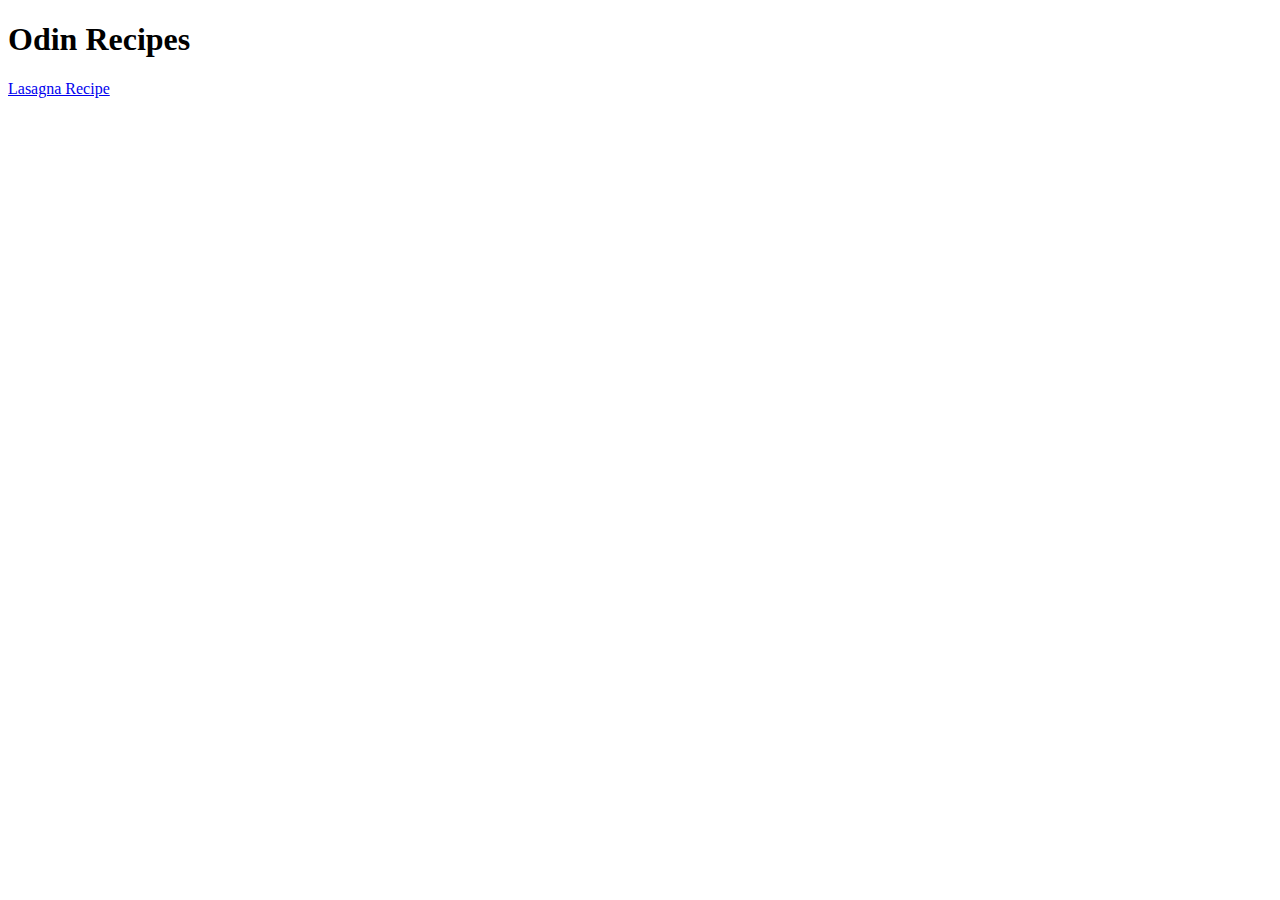
==== index.html @ d897660c "Created and added first few lines" ====
<!DOCTYPE html>
<html>
    <head> 
        <meta charset="utf-8">
        <title></title>
    </head>

    <body>
        <h1>Odin Recipes</h1>
        <a href="recipes/lasagna.html">Lasagna Recipe</a>


    </body>
</html>
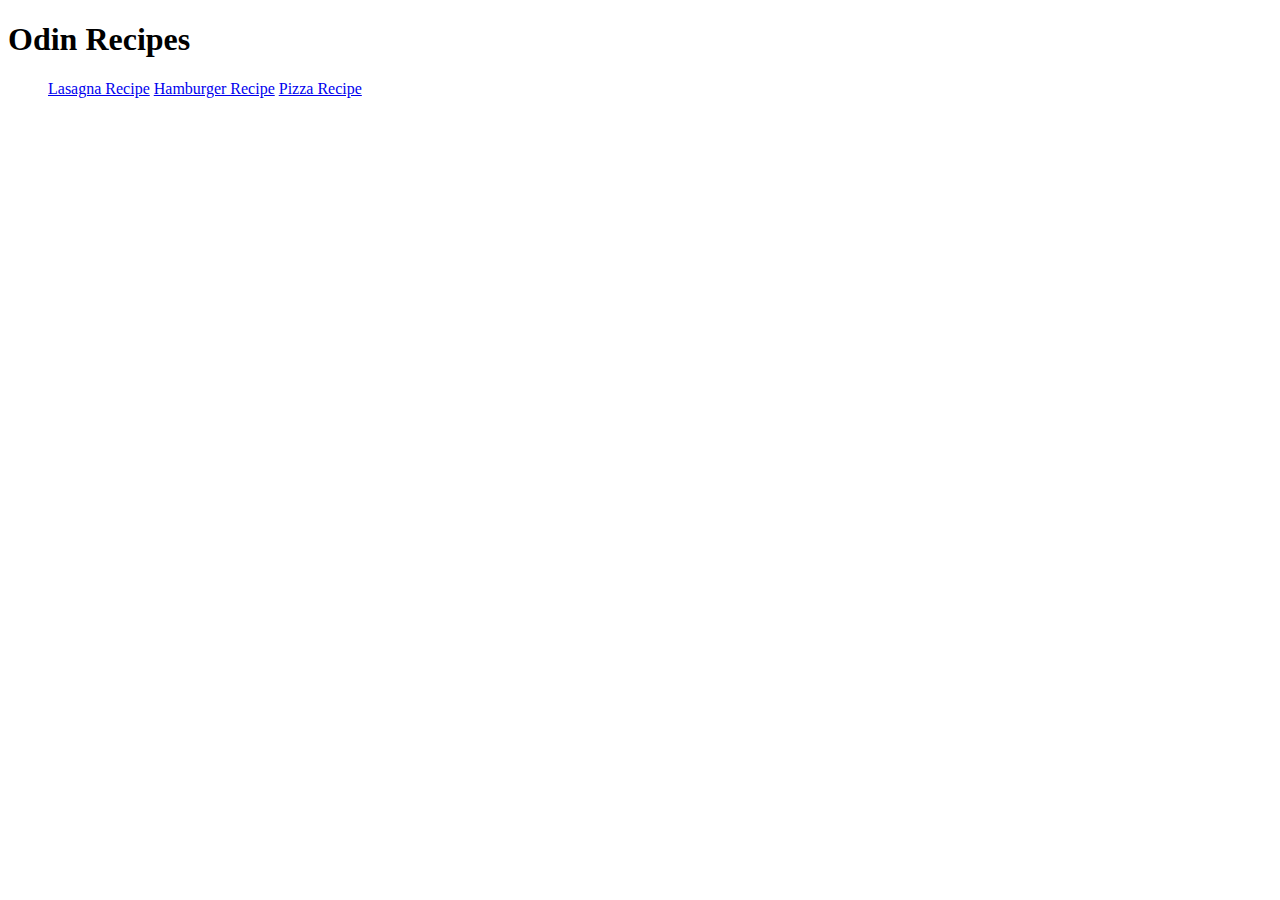
==== commit ad9da32c: "Added 2 links for new recipes" ====
--- a/index.html
+++ b/index.html
@@ -2,13 +2,16 @@
 <html>
     <head> 
         <meta charset="utf-8">
-        <title></title>
+        <title>Odin Recipes</title>
     </head>
 
     <body>
         <h1>Odin Recipes</h1>
+        <ul>
         <a href="recipes/lasagna.html">Lasagna Recipe</a>
-
+        <a href="recipes/hamburger.html">Hamburger Recipe</a>
+        <a href="recipes/pizza.html">Pizza Recipe</a>
+        </ul>
 
     </body>
 </html>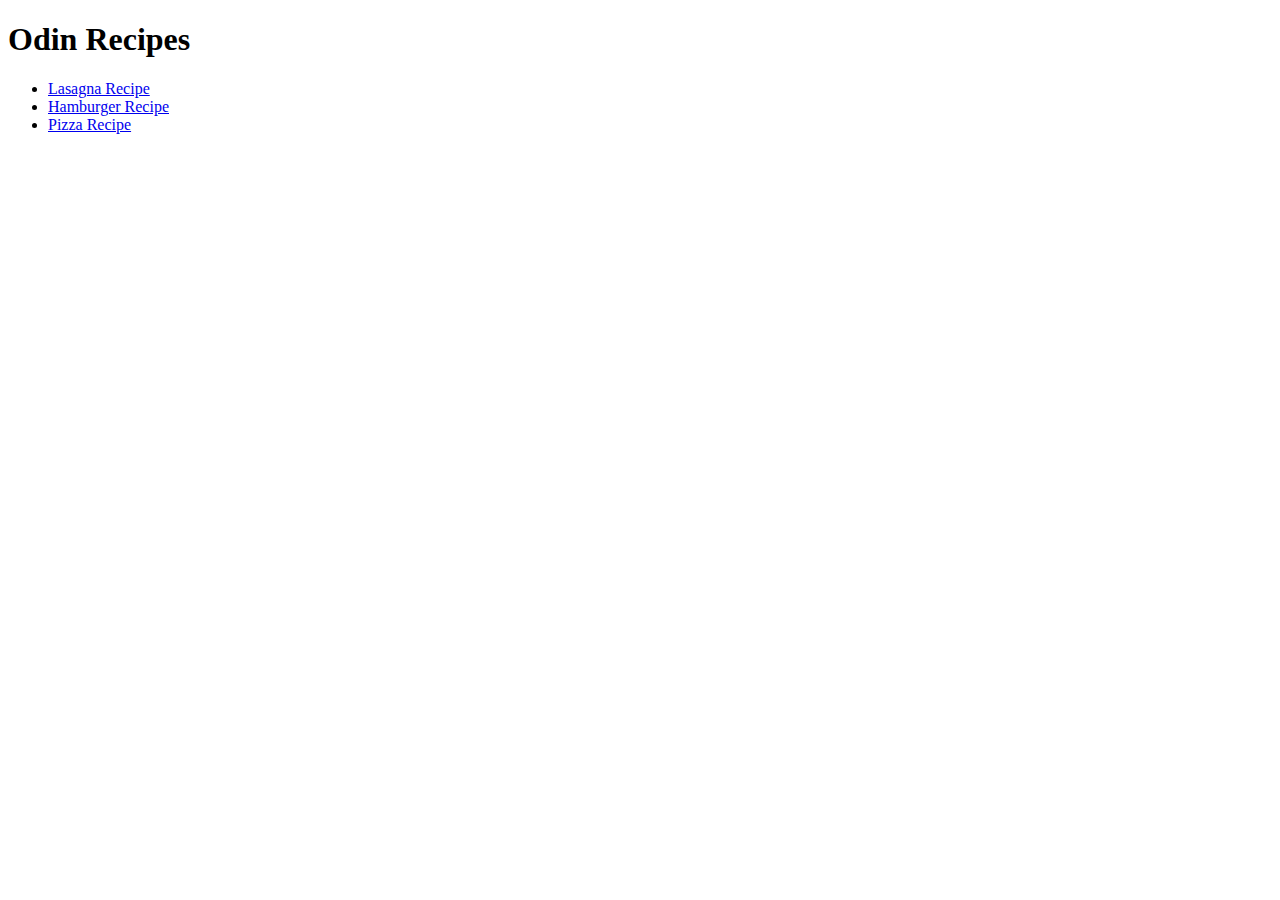
==== commit f0ab1e02: "Fixed list not working properly" ====
--- a/index.html
+++ b/index.html
@@ -8,9 +8,9 @@
     <body>
         <h1>Odin Recipes</h1>
         <ul>
-        <a href="recipes/lasagna.html">Lasagna Recipe</a>
-        <a href="recipes/hamburger.html">Hamburger Recipe</a>
-        <a href="recipes/pizza.html">Pizza Recipe</a>
+        <li><a href="recipes/lasagna.html">Lasagna Recipe</a></li>
+        <li><a href="recipes/hamburger.html">Hamburger Recipe</a></li>
+        <li><a href="recipes/pizza.html">Pizza Recipe</a></li>
         </ul>
 
     </body>
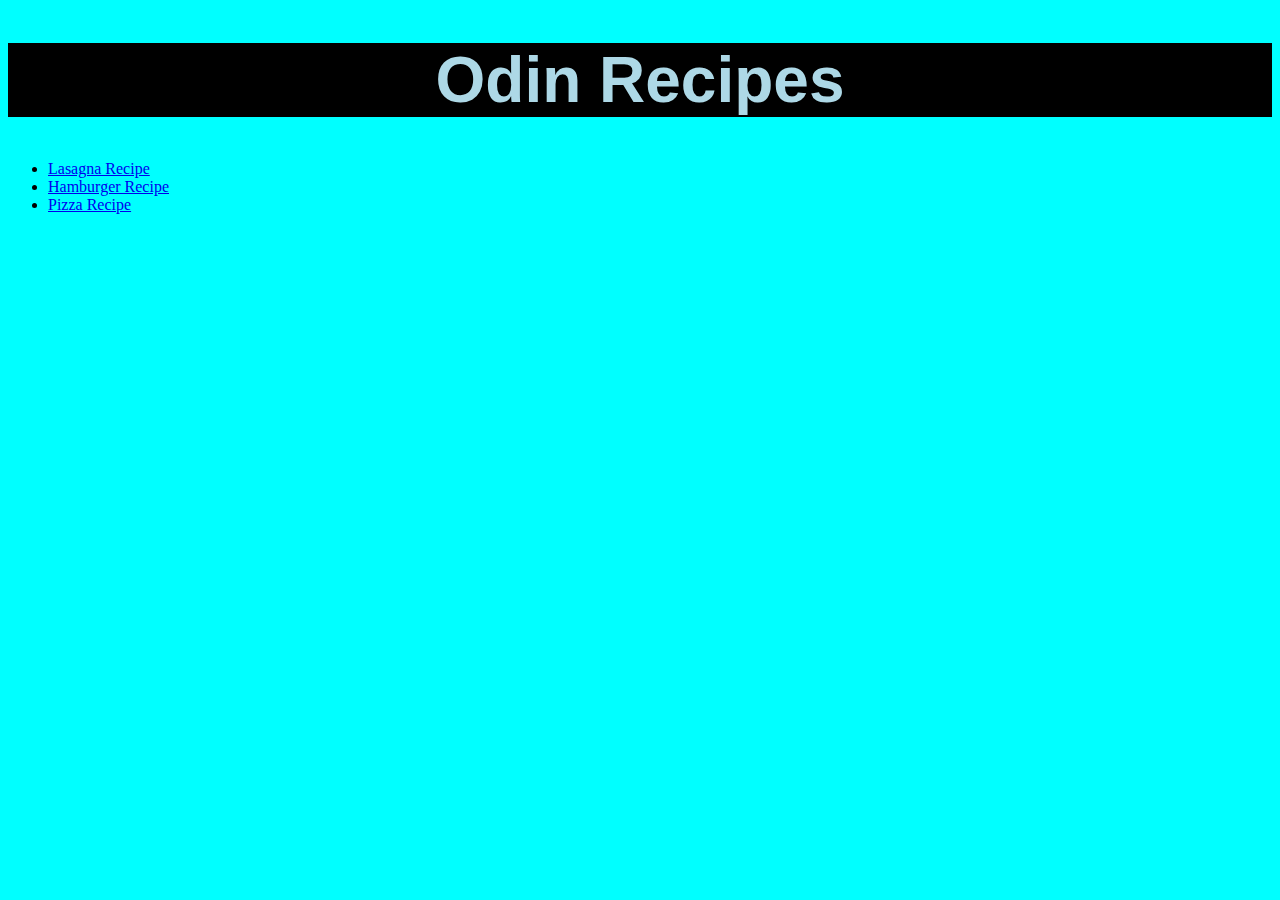
==== commit a61f9c7c: "updatedstyle sheet and added some classes to homepage" ====
--- a/index.html
+++ b/index.html
@@ -3,10 +3,11 @@
     <head> 
         <meta charset="utf-8">
         <title>Odin Recipes</title>
+        <link href="style.css" rel="stylesheet">
     </head>
 
     <body>
-        <h1>Odin Recipes</h1>
+        <h1 class="title">Odin Recipes</h1>
         <ul>
         <li><a href="recipes/lasagna.html">Lasagna Recipe</a></li>
         <li><a href="recipes/hamburger.html">Hamburger Recipe</a></li>
--- a/style.css
+++ b/style.css
@@ -0,0 +1,10 @@
+body{
+    background-color: aqua;
+}
+.title{
+    text-align: center;
+    font-size: 64px;
+    background-color: black;
+    color: lightblue;
+    font-family: 'Franklin Gothic Medium', 'Arial Narrow', Arial, sans-serif;
+}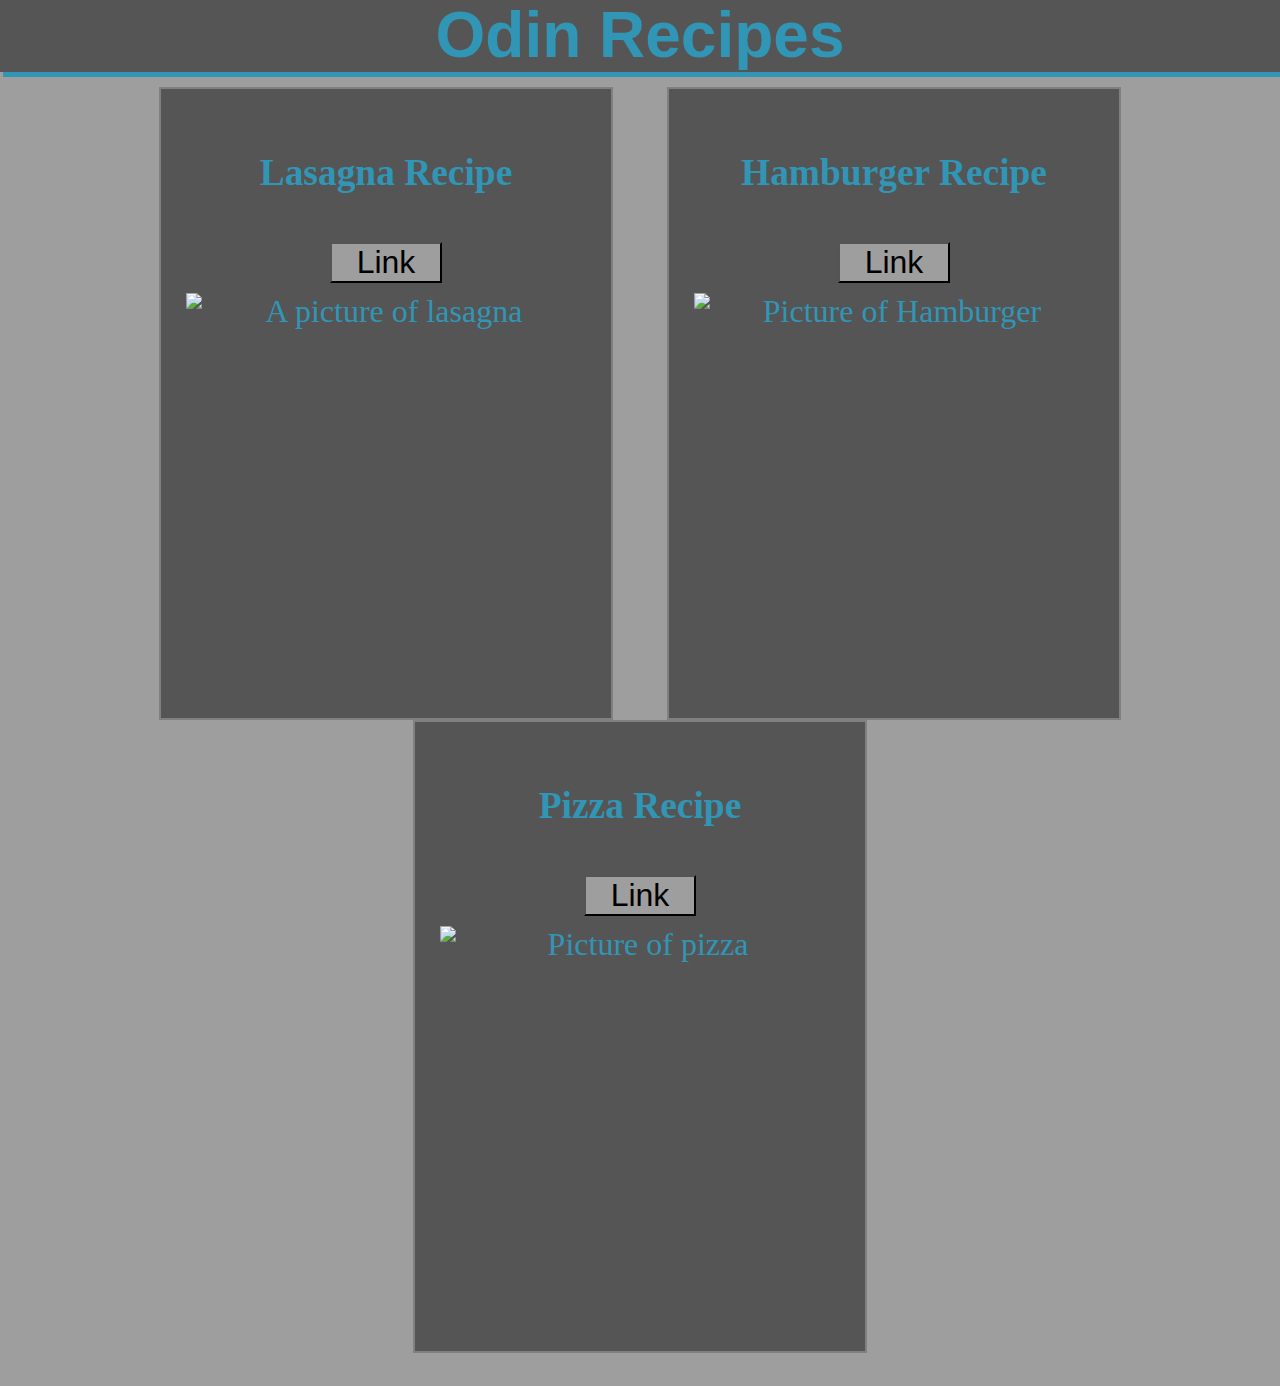
==== commit e418209a: "Reworked EVERYTHING" ====
--- a/index.html
+++ b/index.html
@@ -8,11 +8,22 @@
 
     <body>
         <h1 class="title">Odin Recipes</h1>
-        <ul>
-        <li><a href="recipes/lasagna.html">Lasagna Recipe</a></li>
-        <li><a href="recipes/hamburger.html">Hamburger Recipe</a></li>
-        <li><a href="recipes/pizza.html">Pizza Recipe</a></li>
-        </ul>
+        <div class="recipes">
+            <div class="lasagna">
+                <h3>Lasagna Recipe</h3>
+                <a href="recipes/lasagna.html"> <button class="foodbutton">Link</button></a><img class="hmpg-pic" src="https://pinchandswirl.com/wp-content/uploads/2021/05/Lasagna-with-Cottage-Cheese_sq.jpg" alt="A picture of lasagna" width="400" height="400">
+            </div>
+        
+            <div class="hamburger">
+                <h3>Hamburger Recipe</h3>
+                <a href="recipes/hamburger.html"> <button class="foodbutton">Link</button></a><img class="hmpg-pic" alt="Picture of Hamburger" src="https://www.shakentogetherlife.com/wp-content/uploads/2022/10/hamburger-baked-in-oven.jpg" width="400" height="400">
+            </div>
+        
+            <div class="pizza">
+                <h3>Pizza Recipe</h3>
+                <a href="recipes/pizza.html"> <button class="foodbutton">Link</button></a><img class="hmpg-pic" src="https://assets.simpleviewinc.com/simpleview/image/upload/c_fill,h_800,q_75,w_1200/v1/clients/columbus/Pepperoni_14_inch_large_detail_552e5b76-6a2f-43f3-b08a-890adfe48ae4.jpg" alt="Picture of pizza" width="400" height="400">
+            </div>
+        </div>
 
     </body>
 </html>--- a/style.css
+++ b/style.css
@@ -1,10 +1,60 @@
 body{
-    background-color: aqua;
+    background-color: rgb(158, 158, 158);
 }
 .title{
     text-align: center;
     font-size: 64px;
-    background-color: black;
+    background-color: rgb(85, 85, 85);
+    color: rgb(49, 149, 182);
+    font-family: 'Franklin Gothic Medium', 'Arial Narrow', Arial, sans-serif;
+    box-shadow: 5px 5px;
+    margin: -10px;
+}
+.Homebutton button{
+    background-color: rgb(85, 85, 85);
     color: lightblue;
-    font-family: 'Franklin Gothic Medium', 'Arial Narrow', Arial, sans-serif;
-}+    font-size: 32px;
+    margin-top: 30px;
+    box-shadow: 5px 5px rgb(49, 149, 182) ;
+    margin-bottom: 10px;
+}
+.recipes{
+    text-align: center;
+    margin: 0px auto;
+    padding: 25px;
+    color: rgb(49, 149, 182);
+}
+.lasagna{
+    display: inline-block;
+    padding: 25px; 
+    font-size: 32px; 
+    border: 2px solid gray; 
+    background-color: rgb(85, 85, 85);
+    margin: 0px 25px;
+}
+.hamburger{
+    display: inline-block;
+    padding: 25px;
+    font-size: 32px;  
+    border: 2px solid gray;
+    background-color: rgb(85, 85, 85); 
+    margin: 0px 25px;
+}
+.pizza{
+    display: inline-block;
+    padding: 25px;
+    font-size: 32px;
+    border: 2px solid gray;
+    background-color: rgb(85, 85, 85); 
+    margin: 0px 25px;
+}
+.hmpg-pic{
+    display: block;
+}
+.foodbutton{
+    margin: 10px auto;
+    padding: 0px 25px;
+    font-size: 32px;
+    background-color: rgb(158, 158, 158);
+    color: black;
+}
